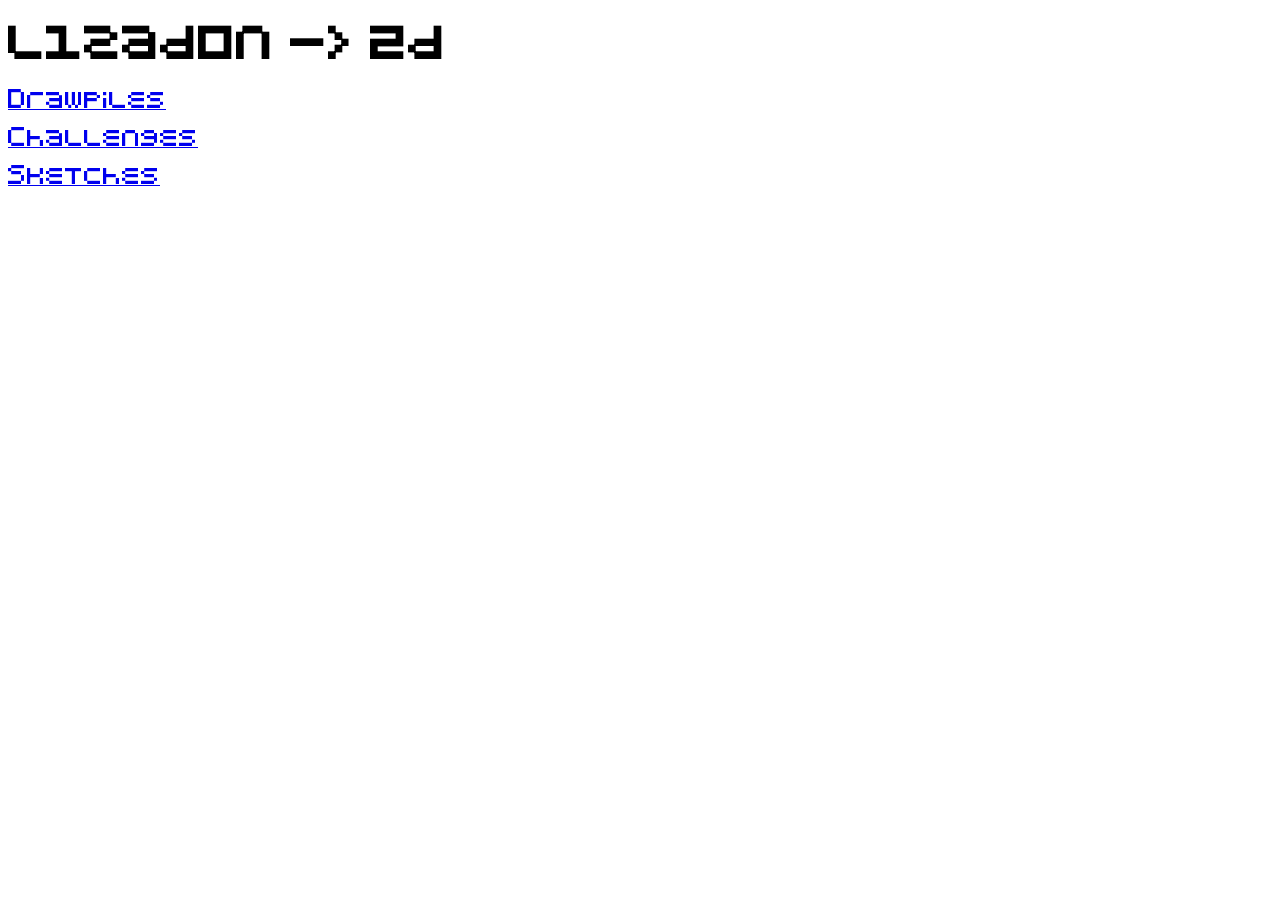
==== 2d.html @ 9d357d63 "adding files to test branch" ====
<!DOCTYPE html>
<html>
<head>
  <title>l1zad0n</title>
  <link rel="stylesheet" type="text/css" href="css/style.css">
</head>
<h1>l1zad0n -> 2d</h1>
<hr>
<body>
  <a href="dp.html">Drawpiles</a>
  <br>
  <br>
  <a href="challenge.html">Challenges</a>
  <br>
  <br>
  <a href="sketches.html">Sketches</a>
  <br>
</body>
</html>
---- css/style.css ----
@font-face {
	font-family: "cuvuc";
	src: url("cuvuc.ttf");
}

body{
	font-family: "cuvuc"
}

hr{
	background-color: #000000;
	border: 0 none;
}
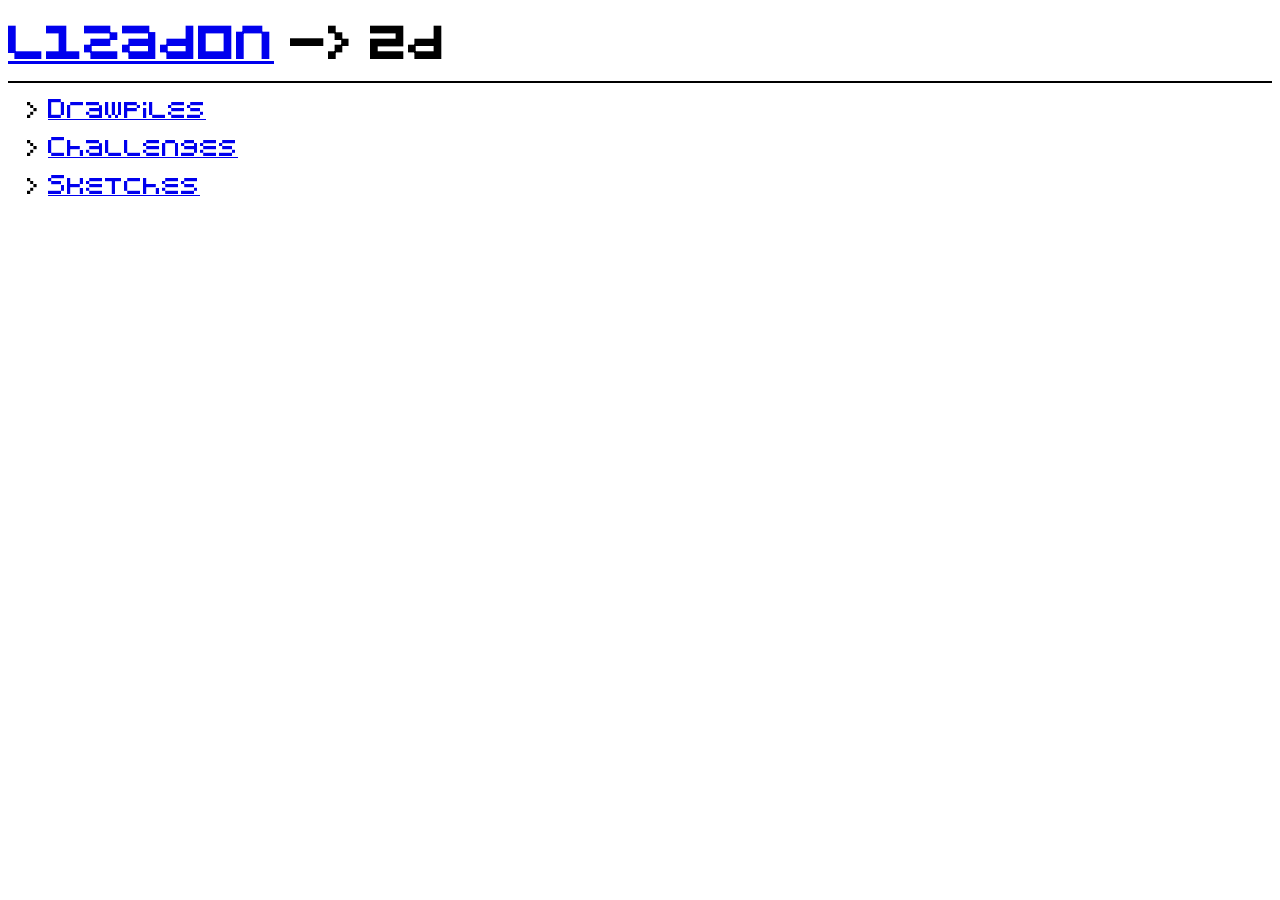
==== commit 3924a9d3: "minor changes to css and links" ====
--- a/2d.html
+++ b/2d.html
@@ -4,16 +4,16 @@
   <title>l1zad0n</title>
   <link rel="stylesheet" type="text/css" href="css/style.css">
 </head>
-<h1>l1zad0n -> 2d</h1>
+<h1><a href="index.html">l1zad0n</a> -> 2d</h1>
 <hr>
 <body>
-  <a href="dp.html">Drawpiles</a>
-  <br>
-  <br>
-  <a href="challenge.html">Challenges</a>
-  <br>
-  <br>
-  <a href="sketches.html">Sketches</a>
-  <br>
+	<ul>
+		<li><a href="dp.html">Drawpiles</a></li>
+		<br>
+		<li><a href="challenge.html">Challenges</a></li>
+		<br>
+		<li><a href="sketches.html">Sketches</a></li>
+		<br>
+	</ul>
 </body>
 </html>
--- a/css/style.css
+++ b/css/style.css
@@ -9,5 +9,10 @@
 
 hr{
 	background-color: #000000;
-	border: 0 none;
-}+	border: none;
+	border-top: 2px double #000;
+}
+
+li{
+	list-style-type: "> ";
+}
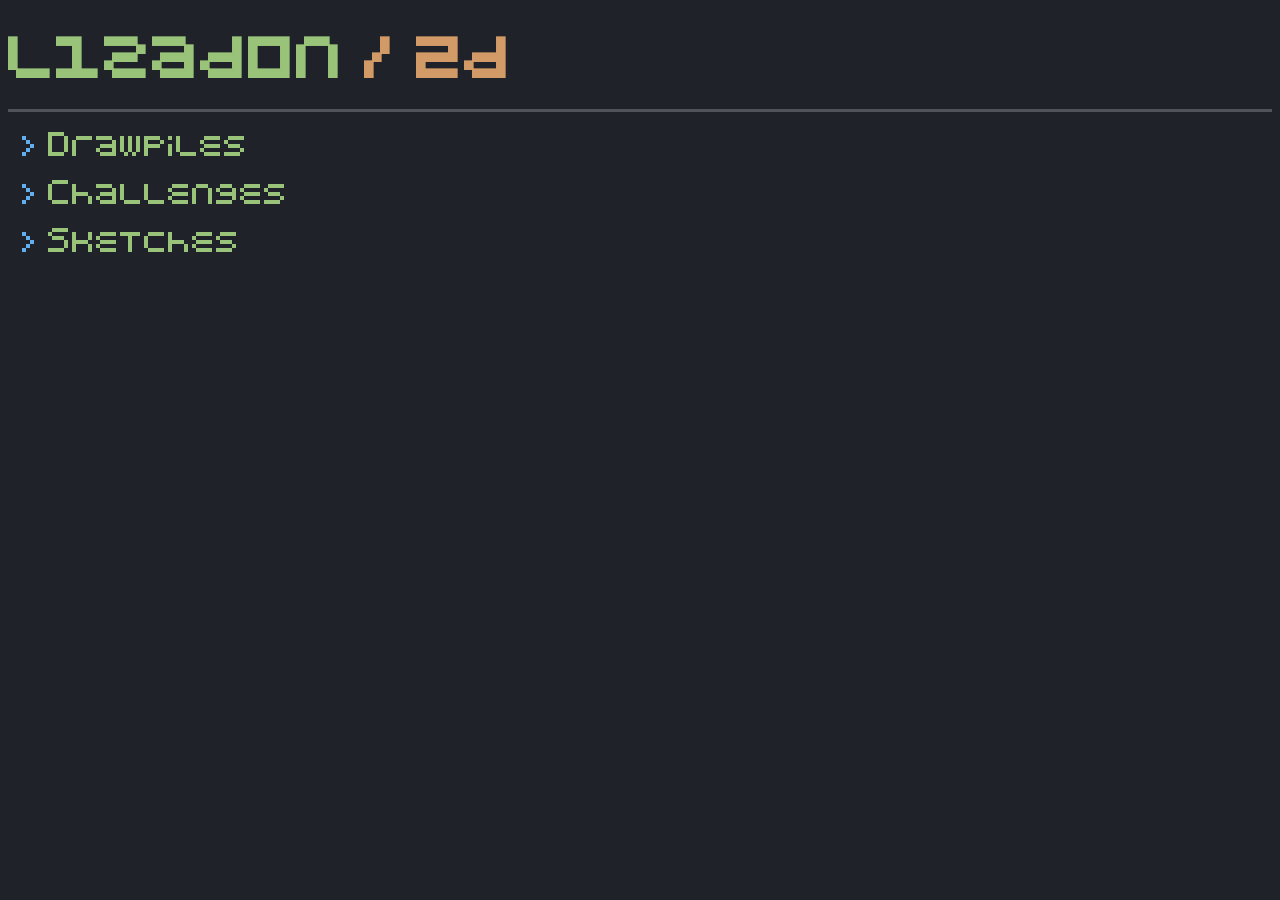
==== commit 4961c282: "updated font and changed -> to / in html files" ====
--- a/2d.html
+++ b/2d.html
@@ -2,9 +2,10 @@
 <html>
 <head>
   <title>l1zad0n</title>
+  <meta name="viewport" content="width=device-width, initial-scale=1.0"> 
   <link rel="stylesheet" type="text/css" href="css/style.css">
 </head>
-<h1><a href="index.html">l1zad0n</a> -> 2d</h1>
+<h1><a href="index.html">l1zad0n</a> / 2d</h1>
 <hr>
 <body>
 	<ul>
--- a/css/style.css
+++ b/css/style.css
@@ -1,18 +1,84 @@
+/* Galmuri */
+/*
+@font-face {
+  font-family: Galmuri11;
+  font-style: normal;
+  font-stretch: normal;
+  font-weight: 400;
+  font-display: swap;
+  src: local('Galmuri11 Regular'),
+       url('./Galmuri/Galmuri11.woff2') format('woff2'),
+       url('./Galmuri/Galmuri11.ttf') format('truetype');
+}
+*/
+
+/* My Font */
 @font-face {
 	font-family: "cuvuc";
 	src: url("cuvuc.ttf");
 }
 
 body{
-	font-family: "cuvuc"
+	font-family: "cuvuc";
+	font-size: 20px;
+	background-color: #1F2329;
+}
+
+h1{
+	line-height: 55px;
+	color: #D19A66;
+}
+
+h2{
+	color: #969CA7;
+}
+
+h3{
+	color: #696E76;
 }
 
 hr{
-	background-color: #000000;
+	background-color: #50545A;
 	border: none;
-	border-top: 2px double #000;
+	border-top: 3px double #50545A;
 }
+
+img {
+	border: 5px solid #666666;
+	margin: 5px;
+	width: 33%;
+	height: 33%;
+
+}
+
+img:hover {
+	border: 5px solid #61AFEF;
+}
+
+
+section {
+	display: flex;
+	flex-wrap: wrap;
+}
+
+
+a:visited {
+  color: #C678DD;
+  text-decoration: none;
+}
+
+a:link {
+  color: #98C379;
+  text-decoration: none;
+}
+
+a:hover {
+  color: #61AFEF;
+  text-decoration: none;
+}
+
 
 li{
 	list-style-type: "> ";
+	color: #61AFEF;
 }
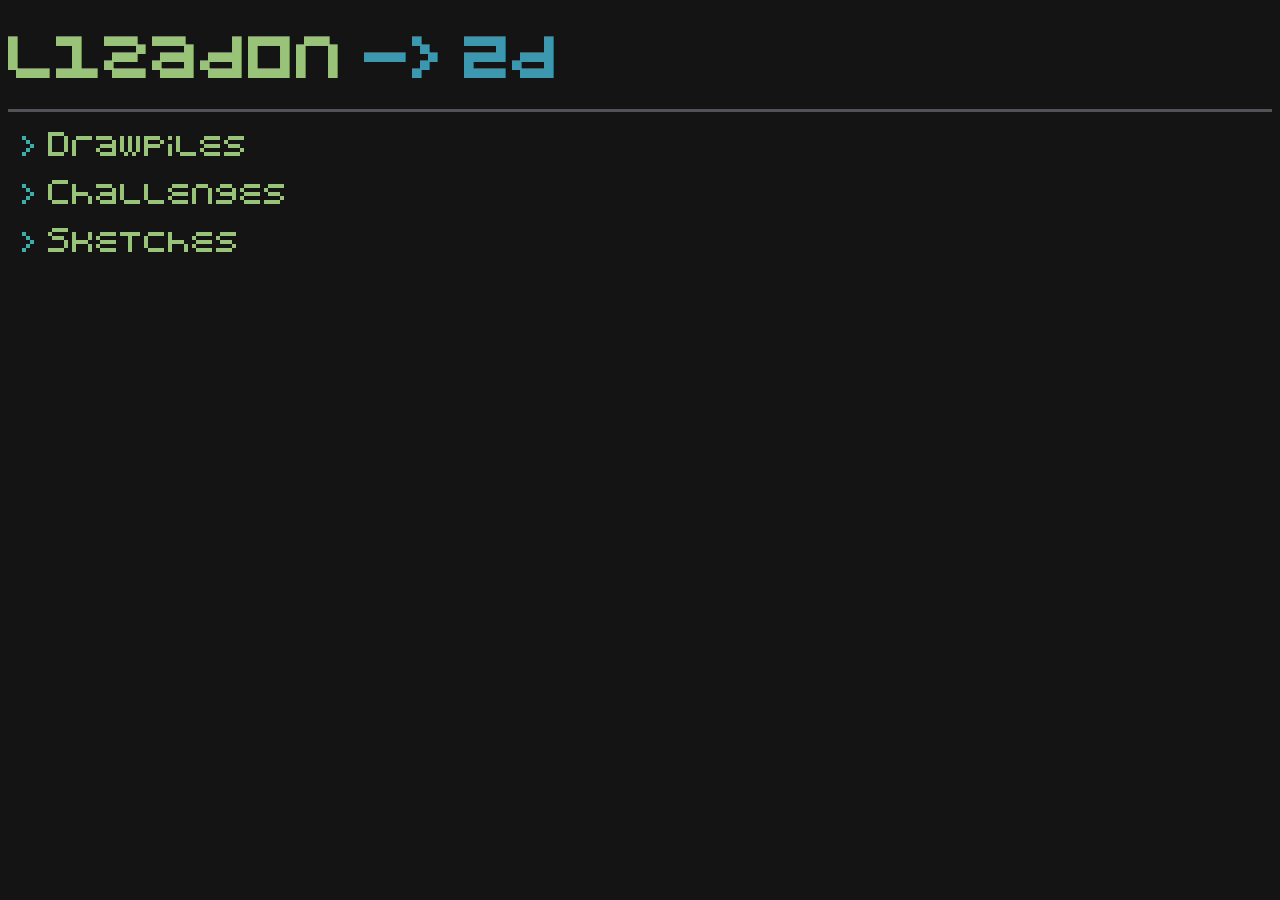
==== commit 9996beee: "Changed colorscheme and added -> instead of / for header" ====
--- a/2d.html
+++ b/2d.html
@@ -5,7 +5,7 @@
   <meta name="viewport" content="width=device-width, initial-scale=1.0"> 
   <link rel="stylesheet" type="text/css" href="css/style.css">
 </head>
-<h1><a href="index.html">l1zad0n</a> / 2d</h1>
+<h1><a href="index.html">l1zad0n</a> -> 2d</h1>
 <hr>
 <body>
 	<ul>
--- a/css/style.css
+++ b/css/style.css
@@ -21,12 +21,12 @@
 body{
 	font-family: "cuvuc";
 	font-size: 20px;
-	background-color: #1F2329;
+	background-color: #141414;
 }
 
 h1{
 	line-height: 55px;
-	color: #D19A66;
+	color: #3C98AF;
 }
 
 h2{
@@ -45,14 +45,14 @@
 
 img {
 	border: 5px solid #666666;
-	margin: 5px;
+	margin: 5px 0px 5px 5px;
 	width: 33%;
 	height: 33%;
 
 }
 
 img:hover {
-	border: 5px solid #61AFEF;
+	border: 5px solid #57AFC5;
 }
 
 
@@ -63,7 +63,7 @@
 
 
 a:visited {
-  color: #C678DD;
+  color: #3C6EAF;
   text-decoration: none;
 }
 
@@ -73,12 +73,13 @@
 }
 
 a:hover {
-  color: #61AFEF;
+  color: #3CAFAB;
   text-decoration: none;
 }
 
 
 li{
 	list-style-type: "> ";
-	color: #61AFEF;
+	color: #3CAFAB;
 }
+
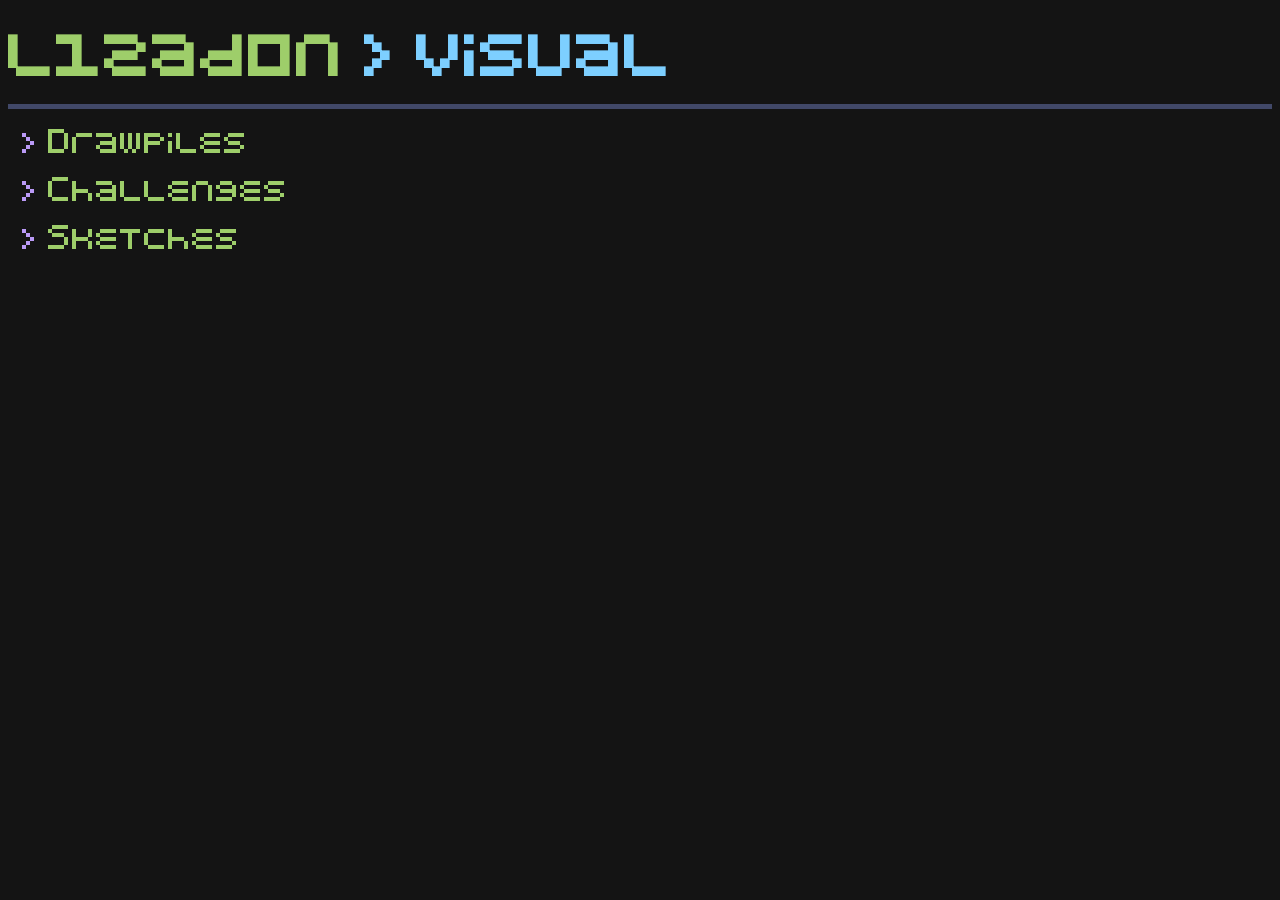
==== commit f9e1d7d9: "changed seperators and experimenting with buttons" ====
--- a/2d.html
+++ b/2d.html
@@ -5,15 +5,15 @@
   <meta name="viewport" content="width=device-width, initial-scale=1.0"> 
   <link rel="stylesheet" type="text/css" href="css/style.css">
 </head>
-<h1><a href="index.html">l1zad0n</a> -> 2d</h1>
+<h1><a href="index.html">l1zad0n</a> > visual</h1>
 <hr>
 <body>
 	<ul>
-		<li><a href="dp.html">Drawpiles</a></li>
+		<li><a href="./drawpile.html">Drawpiles</a></li>
 		<br>
-		<li><a href="challenge.html">Challenges</a></li>
+		<li><a href="./challenge.html">Challenges</a></li>
 		<br>
-		<li><a href="sketches.html">Sketches</a></li>
+		<li><a href="./sketch.html">Sketches</a></li>
 		<br>
 	</ul>
 </body>
--- a/css/style.css
+++ b/css/style.css
@@ -12,6 +12,30 @@
 }
 */
 
+/* Current color palette (from .Xresources) */ 
+/*
+	*background: #1a1b26
+	*foreground: #c0caf5
+
+	*color0: #15161e
+	*color1: #f7768e
+	*color2: #9ece6a
+	*color3: #e0af68
+	*color4: #7aa2f7
+	*color5: #bb9af7
+	*color6: #7dcfff
+	*color7: #a9b1d6
+
+	*color8: #414868
+	*color9: #f7768e
+	*color10: #9ece6a
+	*color11: #e0af68
+	*color12: #7aa2f7
+	*color13: #bb9af7
+	*color14: #7dcfff
+	*color15: #c0caf5
+*/ 
+
 /* My Font */
 @font-face {
 	font-family: "cuvuc";
@@ -20,31 +44,35 @@
 
 body{
 	font-family: "cuvuc";
+	-webkit-font-smoothing: antialiased;
 	font-size: 20px;
 	background-color: #141414;
 }
 
 h1{
-	line-height: 55px;
-	color: #3C98AF;
+	font-size: 2em;
+	line-height: 50px;
+	color: #7dcfff;
 }
 
 h2{
+	font-size: 1.5em;
 	color: #969CA7;
 }
 
 h3{
+	font-size: 1em;
 	color: #696E76;
 }
 
 hr{
-	background-color: #50545A;
+	background-color: #414868;
 	border: none;
-	border-top: 3px double #50545A;
+	border-top: 5px double #414868;
 }
 
 img {
-	border: 5px solid #666666;
+	border: 5px solid #414868;
 	margin: 5px 0px 5px 5px;
 	width: 33%;
 	height: 33%;
@@ -52,7 +80,7 @@
 }
 
 img:hover {
-	border: 5px solid #57AFC5;
+	border: 5px solid #f7768e;
 }
 
 
@@ -63,23 +91,66 @@
 
 
 a:visited {
-  color: #3C6EAF;
+  color: #9ece6a;
   text-decoration: none;
 }
 
 a:link {
-  color: #98C379;
+  color: #9ece6a;
   text-decoration: none;
 }
 
 a:hover {
-  color: #3CAFAB;
+  color: #e0af68;
   text-decoration: none;
 }
 
 
 li{
 	list-style-type: "> ";
-	color: #3CAFAB;
+	color: #bb9af7;
 }
 
+audio {
+	display:block;
+	margin: 0;
+}
+
+.btn {
+	border: none;
+	border-radius: 5px;
+	padding: 12px 20px;
+	font-size: 16px;
+	background-color: #414868;
+	cursor: pointer;
+	color: white;
+	position: relative;
+}
+
+.ribbon {
+	width: 60px;
+	font-size: 14px;
+	padding: 4px;
+	right: -25px;
+	top: -12px;
+	text-align: center;
+	border-radius: 25px;
+	transform: rotate(20deg);
+	background-color: #ff9800;
+	color: white;
+}
+
+
+
+
+
+
+
+
+
+
+
+
+
+
+
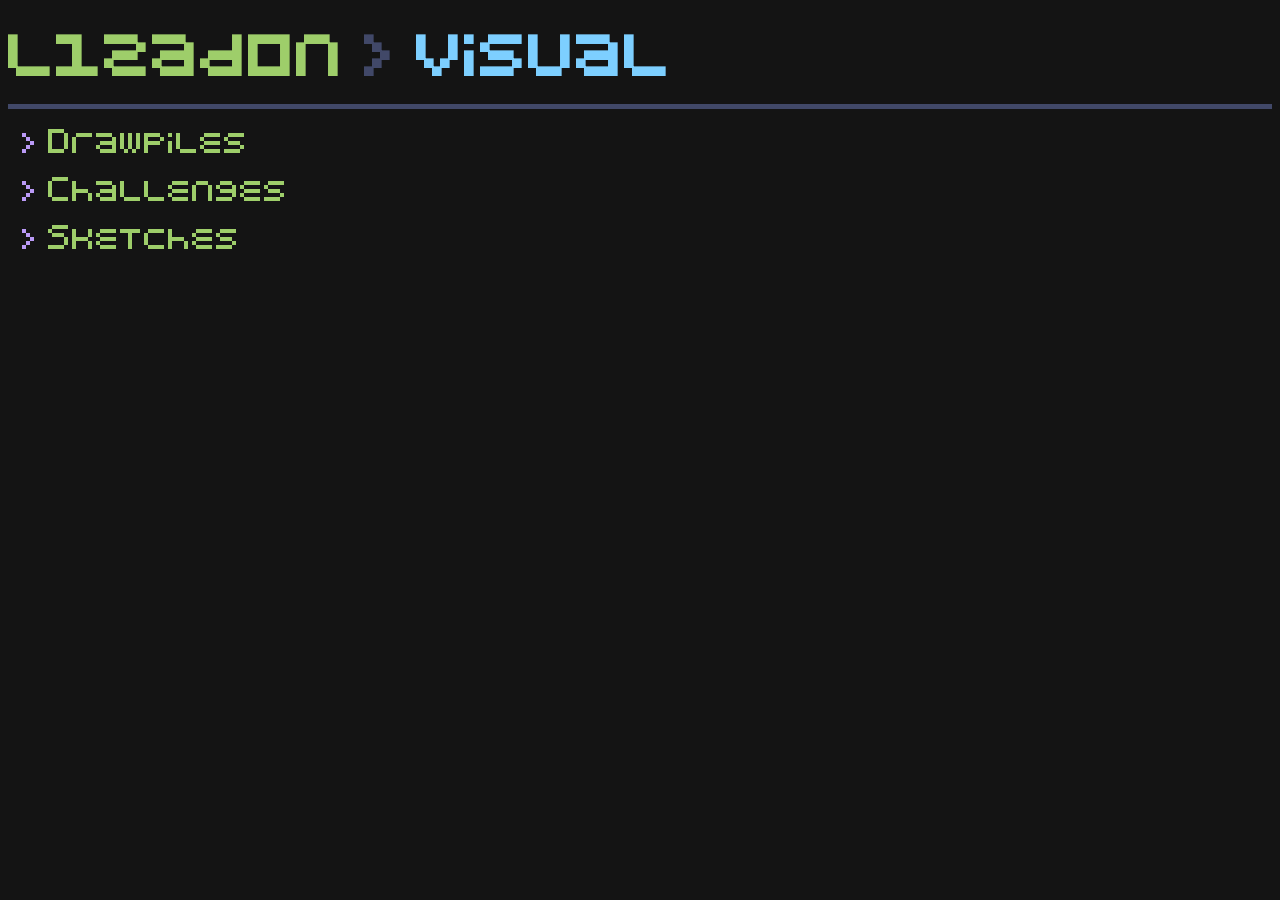
==== commit b6a0c830: "changed seperator color and did some image alignments" ====
--- a/2d.html
+++ b/2d.html
@@ -5,7 +5,7 @@
   <meta name="viewport" content="width=device-width, initial-scale=1.0"> 
   <link rel="stylesheet" type="text/css" href="css/style.css">
 </head>
-<h1><a href="index.html">l1zad0n</a> > visual</h1>
+<h1><a href="index.html">l1zad0n</a> <span style="color: #414868">></span> visual</h1>
 <hr>
 <body>
 	<ul>
--- a/css/style.css
+++ b/css/style.css
@@ -73,9 +73,9 @@
 
 img {
 	border: 5px solid #414868;
-	margin: 5px 0px 5px 5px;
-	width: 33%;
-	height: 33%;
+	margin: 10px 0px 5px 5px;
+	width: 15%;
+	height: 15%;
 
 }
 
@@ -140,6 +140,26 @@
 	color: white;
 }
 
+.sep {
+	color: #414868
+}
+
+.glow {
+  font-size: 2em;
+  color: #7dcfff;
+  text-align: left;
+  animation: glow 1s ease-in-out infinite alternate;
+}
+
+@-webkit-keyframes glow {
+  from {
+    text-shadow: 0 0 10px #fff, 0 0 20px #fff, 0 0 30px #e60073, 0 0 40px #e60073, 0 0 50px #e60073, 0 0 60px #e60073, 0 0 70px #e60073;
+  }
+  
+  to {
+    text-shadow: 0 0 20px #fff, 0 0 30px #ff4da6, 0 0 40px #ff4da6, 0 0 50px #ff4da6, 0 0 60px #ff4da6, 0 0 70px #ff4da6, 0 0 80px #ff4da6;
+  }
+}
 
 
 
@@ -152,5 +172,3 @@
 
 
 
-
-
